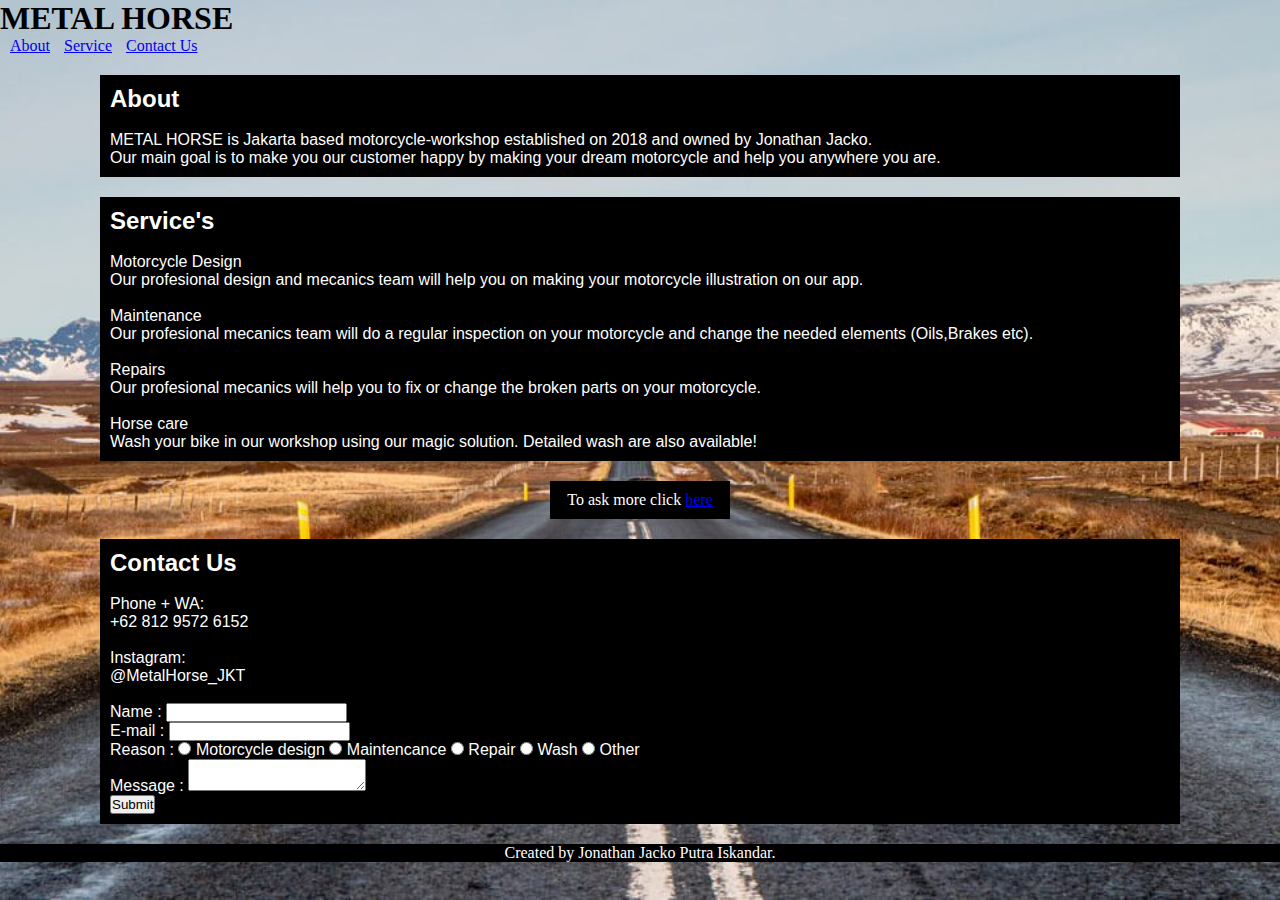
==== day1/index.html @ a0ccca1e "remove .git in day4 folder" ====
<!DOCTYPE html>
<html>
    <header>
        <title>
            METAL HORSE
        </title>
        <link href="newfile.css" rel="stylesheet" />
        <script src="java.js"></script>
    </header>
    <body>
        <h1>METAL HORSE</h1>
        <ul class="nav">
            <li><a href="#about">About</a></li>
            <li><a href="#service">Service</a></li>
            <li><a href="#contact">Contact Us</a></li>
        </ul>
        </div>
        <div id="about">
          <h2>About</h2>
          <br>
          <p>
                METAL HORSE is Jakarta based motorcycle-workshop established on 2018 and owned by Jonathan Jacko.<br>
                Our main goal is to make you our customer happy by making your dream motorcycle and help you anywhere you are.
          <p>
        </div>
        <div id="service">
            <h2>Service's</h2>
            <br>
            <p id="design">
                Motorcycle Design
                <br>
                Our profesional design and mecanics team will help you on making your motorcycle illustration on our app.
            </p>
            <br>
            <p id="maintenance">
                Maintenance
                <br>
                Our profesional mecanics team will do a regular inspection on your motorcycle and change the needed elements (Oils,Brakes etc).
            </p>  
            <br>
            <p id="repairs">
                Repairs
                <br>
                Our profesional mecanics will help you to fix or change the broken parts on your motorcycle.
            </p>
            <br>
            <p id="care">
                Horse care
                <br>
                Wash your bike in our workshop using our magic solution. Detailed wash are also available!
            </p>
        </div>    
        <div id="ask">    
            <p >To ask more click <a href="#contact">here</a></p>
        </div>
        <section id="contact">
            <h2>Contact Us</h2>
            <div id="details">
                <p> 
                    <br>
                    Phone + WA:<br> +62 812 9572 6152 <br>
                    <br>
                    Instagram:<br> @MetalHorse_JKT <br>
                    <br>
                </p>
            </div>
            <form>
                <div>
                    <label for="name">Name   :</label>
                    <input type="text" id="name" name="user_name">
                </div>
                <div>
                    <label for="mail">E-mail :</label>
                    <input type="email" id="mail" name="user_mail">
                </div>
                <div>
                    <label for="number">
                <div>
                    <label for="reasons">Reason : </label>
                    <input id="design-radio" type="radio" name="reasons" value="design">
                    <label for="design-radio">Motorcycle design</label>
                    <input id="maintenance-radio" type="radio" name="reasons" value="maintenance">
                    <label for="maintenance-radio">Maintencance</label>
                    <input id="repair-radio" type="radio" name="reasons" value="repair">
                    <label for="repair-radio">Repair</label>
                    <input id="wash-radio" type="radio" name="reasons" value="wash">
                    <label for="wash-radio">Wash</label>
                    <input id="other-radio" type="radio" name="reasons" value="other">
                    <label for="other-radio">Other</lable>
                </div>
                <div>
                    <label for="msg">Message :</label>
                    <textarea id="msg" name="user_message"></textarea>
                </div>
                <div class="button">
                    <button type="submit">Submit</button>
                </div>
            </form>
        </section>
    </body>
    <footer>
        Created by Jonathan Jacko Putra Iskandar.
    </footer>
</html>
---- day1/newfile.css ----
* {
    margin: 0;
    padding: 0;
    list-style: none;
}

html {
    background: url("image/road.jpg")  no-repeat center center fixed;
    background-size: cover;
}

/* Header */

.title {
    background-color:black;
    padding: 10px 10px;
    color: silver;
    font-family: Arial;
    text-align: center;
}

.nav li {
    display: inline;
    margin-left: 10px;
}
/* body */

#about {
    background-color: black;
    color: white;
    margin: 20px 100px;
    padding: 10px 10px;
    font-family: Arial;
}

#service {
    background-color: black;
    color: white;
    margin: 20px 100px;
    padding: 10px 10px;
    font-family: Arial;
}

#ask {
    text-align: center;
    background-color: black;
    color: white;
    margin: 20px 550px;
    padding: 10px 10px;
}

#contact {
    background-color: black;
    color: white;
    margin: 20px 100px;
    padding: 10px 10px;
    font-family: Arial;
}

/* footer */

footer {
    background-color: black;
    color: white;
    text-align: center;
}
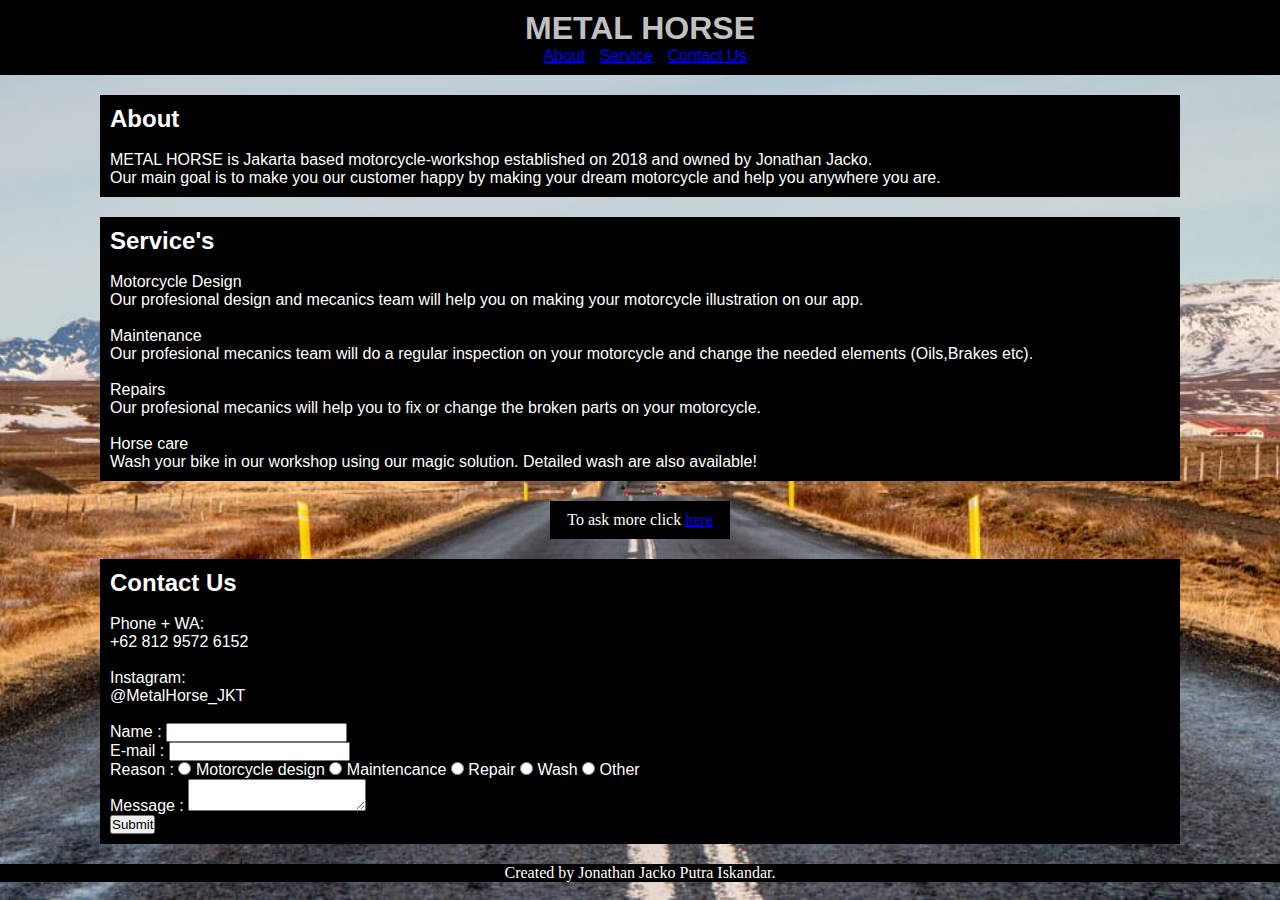
==== commit a68314b5: "add index.html in day1" ====
--- a/day1/index.html
+++ b/day1/index.html
@@ -5,9 +5,9 @@
             METAL HORSE
         </title>
         <link href="newfile.css" rel="stylesheet" />
-        <script src="java.js"></script>
     </header>
     <body>
+        <div class="title">
         <h1>METAL HORSE</h1>
         <ul class="nav">
             <li><a href="#about">About</a></li>
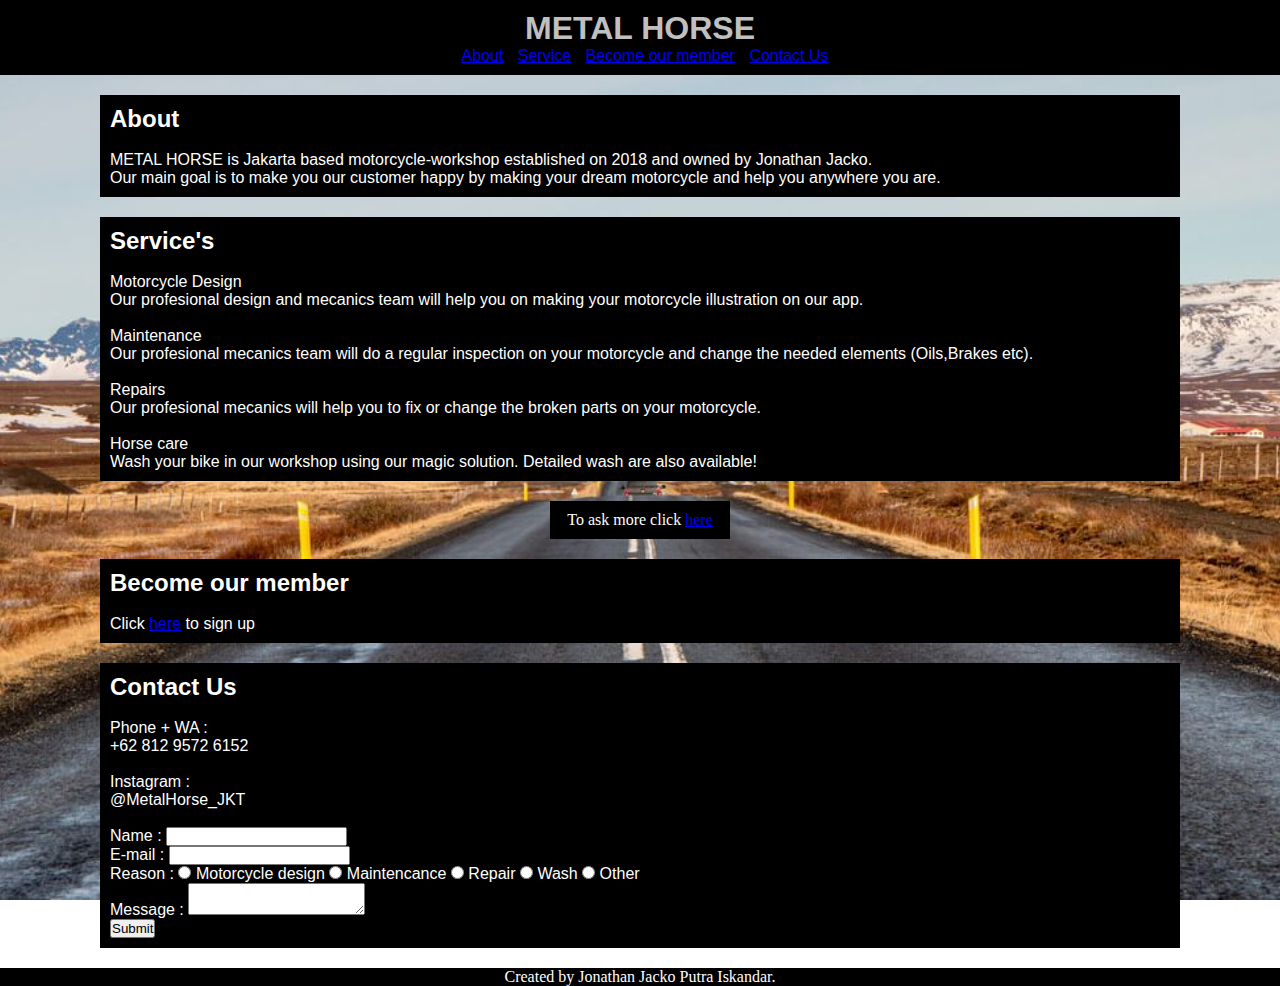
==== commit 75934972: "update index.html,form.html & welcome.html" ====
--- a/day1/index.html
+++ b/day1/index.html
@@ -12,8 +12,9 @@
         <ul class="nav">
             <li><a href="#about">About</a></li>
             <li><a href="#service">Service</a></li>
-            <li><a href="#contact">Contact Us</a></li>
-        </ul>
+            <li><a href="#member">Become our member</a></li>   
+            <li><a href="#contact">Contact Us</a></li>     
+            </ul>
         </div>
         <div id="about">
           <h2>About</h2>
@@ -53,14 +54,19 @@
         <div id="ask">    
             <p >To ask more click <a href="#contact">here</a></p>
         </div>
+        <div id="member">
+            <h2>Become our member</h2>
+            <br>
+            Click <a href="form.html" target="_blank">here</a> to sign up
+        </div>
         <section id="contact">
             <h2>Contact Us</h2>
             <div id="details">
                 <p> 
                     <br>
-                    Phone + WA:<br> +62 812 9572 6152 <br>
+                    Phone + WA  :<br> +62 812 9572 6152 <br>
                     <br>
-                    Instagram:<br> @MetalHorse_JKT <br>
+                    Instagram   :<br> @MetalHorse_JKT <br>
                     <br>
                 </p>
             </div>
--- a/day1/newfile.css
+++ b/day1/newfile.css
@@ -57,6 +57,14 @@
     font-family: Arial;
 }
 
+#member {
+    background-color: black;
+    color: white;
+    margin: 20px 100px;
+    padding: 10px 10px;
+    font-family: Arial;
+}
+
 /* footer */
 
 footer {
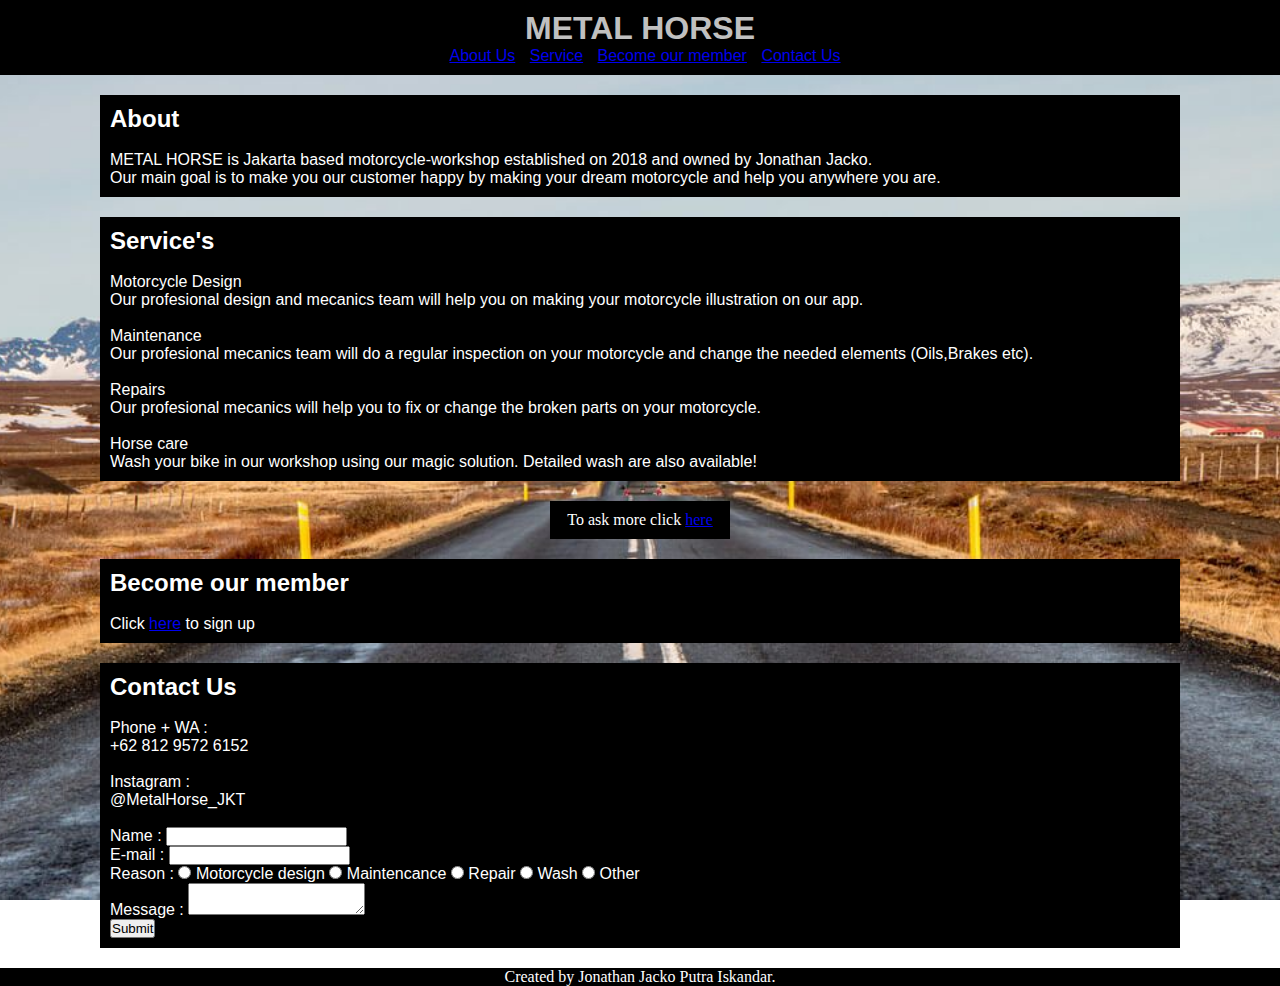
==== commit 9755d633: "Add day18" ====
--- a/day1/index.html
+++ b/day1/index.html
@@ -1,16 +1,16 @@
 <!DOCTYPE html>
 <html>
-    <header>
+    <head>
         <title>
             METAL HORSE
         </title>
         <link href="newfile.css" rel="stylesheet" />
-    </header>
+    </head>
     <body>
         <div class="title">
         <h1>METAL HORSE</h1>
         <ul class="nav">
-            <li><a href="#about">About</a></li>
+            <li><a href="#about">About Us</a></li>
             <li><a href="#service">Service</a></li>
             <li><a href="#member">Become our member</a></li>   
             <li><a href="#contact">Contact Us</a></li>     
